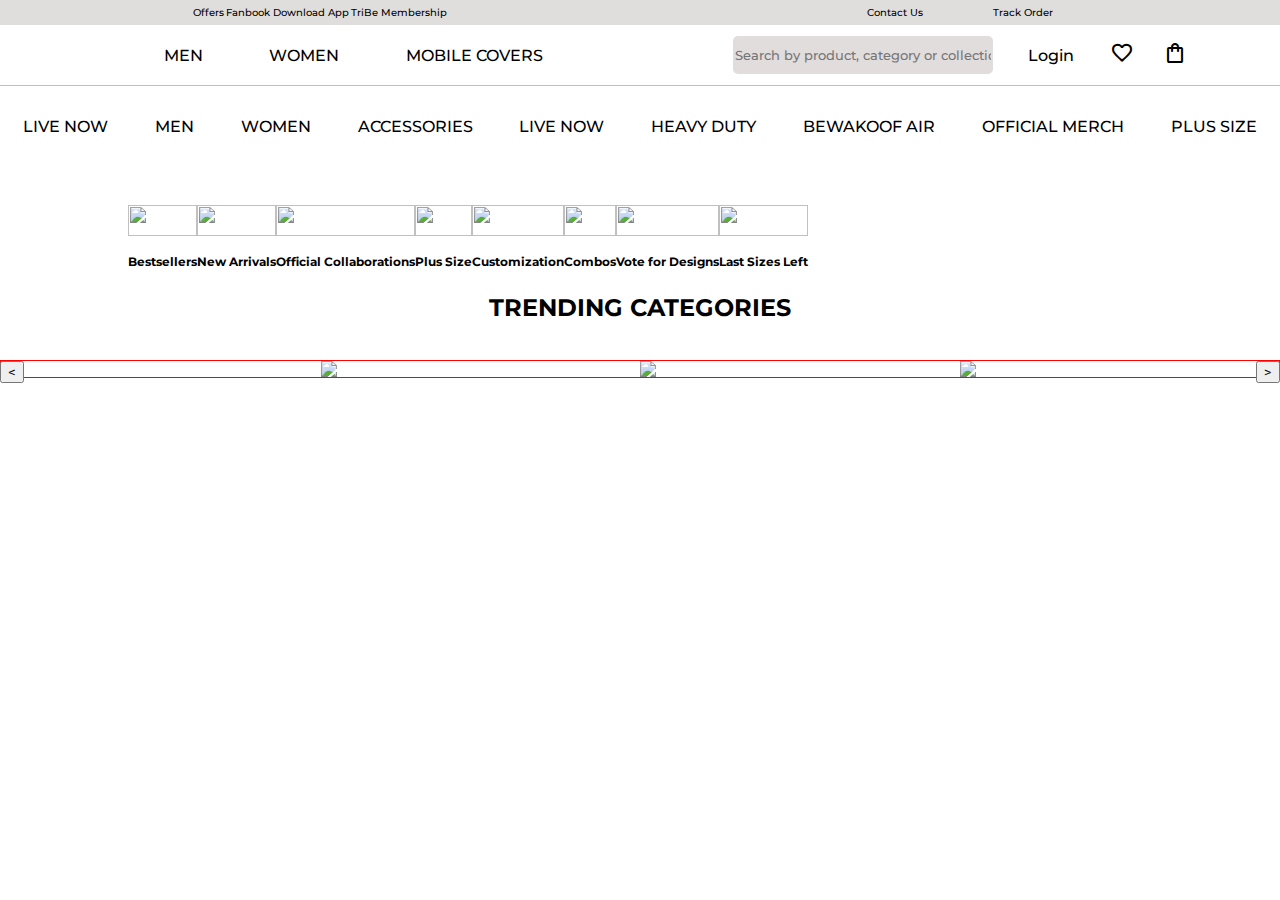
==== Pages/index.html @ 7d1e3004 "half home page done" ====
<!DOCTYPE html>
<html lang="en">
<head>
    <meta charset="UTF-8">
    <meta name="viewport" content="width=device-width, initial-scale=1.0">
    <title>Bewakoof Page</title>
    <link rel="shortcut icon" type="image/x-icon" href="https://images.bewakoof.com/web/favicon-1635856217.png">
    <link rel="stylesheet" href="../StyleSheet/home.css">
    <link href="https://fonts.googleapis.com/css2?family=Montserrat:wght@100..900&display=swap" rel="stylesheet">
    <link rel="stylesheet" href="https://fonts.googleapis.com/css2?family=Material+Symbols+Outlined:opsz,wght,FILL,GRAD@24,400,0,0" />
</head>
<body>
    <div id="navbar">
    <div id="banner">
        <div>
            <a href="">Offers</a>
            <a href="">Fanbook</a>
            <a href="">Download App</a>
            <a href="">TriBe Membership</a>
        </div>
        <div>
            <a href="">Contact Us</a>
            <a href="">Track Order</a>
        </div>
    </div>
  <nav>
    <div>
        <a href="index.html"><img class="logo" src="https://images.bewakoof.com/web/ic-desktop-bwkf-trademark-logo.svg" alt=""></a>
        <a href="">MEN</a>
        <a href="">WOMEN</a>
        <a href="">MOBILE COVERS</a>
    </div>
    <div>
        <input type="text" placeholder="Search by product, category or collection">
        <button>Login</button>
        <a href=""><span class="material-symbols-outlined">
            favorite
            </span></a>
        <a href=""><span class="material-symbols-outlined">
            shopping_bag
            </span></a>
    </div>
  </nav>
  <div id="menu">
    <a href="">LIVE NOW</a>
    <a href="">MEN</a>
    <a href="">WOMEN</a>
    <a href="">ACCESSORIES</a>
    <a href="">LIVE NOW</a>
    <a href="">HEAVY DUTY</a>
    <a href="">BEWAKOOF AIR</a>
    <a href="">OFFICIAL MERCH</a>
    <a href="">PLUS SIZE</a>
  </div>
</div>
  <div  id="poster1">
    <div>
        <img src="https://images.bewakoof.com/uploads/grid/app/HC--1x1-Trendy-Jeans--1--1711457861.gif" alt="">
    </div>
    <div>
        <img src="https://images.bewakoof.com/uploads/grid/app/Peanuts-YFED-1x1-Graphic-final-1711690450.jpg" alt="">
    </div>
    <div>
        <img src="https://images.bewakoof.com/uploads/grid/app/1x1-MARCH-GPOT-Common-ezgif-com-optimize--2--1711457859.gif" alt="">
    </div>
  </div>
  <div id="items">
    <div>
        <img src="https://images.bewakoof.com/uploads/grid/app/category-icon-Desktop-common--1--1706616684.gif" alt="">
        <p>Bestsellers</p>
    </div>
    <div>
        <img src="https://images.bewakoof.com/uploads/grid/app/category-icon-Desktop-New-Arrivals-1706616683.jpg" alt="">
        <p>New Arrivals</p>
    </div>
    <div>
        <img src="https://images.bewakoof.com/uploads/grid/app/category-icon-for-Desktop---1--1697613231.jpg" alt="">
        <p>Official Collaborations</p>
    </div>
    <div>
        <img src="https://images.bewakoof.com/uploads/grid/app/category-icon-Desktop--1706616685.jpg" alt="">
        <p>Plus Size</p>
    </div>
    <div>
        <img src="https://images.bewakoof.com/uploads/grid/app/thumbnails-Revamp-Customization--1--1693212866.jpg" alt="">
        <p>Customization</p>
    </div>
    <div>
        <img src="https://images.bewakoof.com/uploads/grid/app/thumbnails-Revamp-Combos-1693212865.gif" alt="">
        <p>Combos</p>
    </div>
    <div>
        <img src="https://images.bewakoof.com/uploads/grid/app/thumbnails-Revamp-Vote-1693212866.jpg" alt="">
        <p>Vote for Designs</p>
    </div>
    <div>
        <img src="https://images.bewakoof.com/uploads/grid/app/last-size-new-thumbnaik-1668508337.jpg" alt="">
        <p>Last Sizes Left</p>
    </div>
  </div>
  <div id="poster2">
    <img src="https://images.bewakoof.com/uploads/grid/app/Bwkf-x-IK-RM-Thin-Desktop-banner-strip--1--1707395643.gif" alt="">
  </div>
  <div id="trending">
      <h2>TRENDING CATEGORIES</h2>
  </div>
  <div id="trending-list">
    <div>
        <img src="https://images.bewakoof.com/uploads/grid/app/trending-category-icons-OS-T-Shirts-1706511994.jpg" alt="">
    </div>
    <div>
        <img src="https://images.bewakoof.com/uploads/grid/app/trending-category-icons-240x350-Classic-Fit-T-Shirts-1707280970.jpg" alt="">
    </div>
    <div>
        <img src="https://images.bewakoof.com/uploads/grid/app/unnamed--5--1706513552.jpg" alt="">
    </div>
    <div>
        <img src="https://images.bewakoof.com/uploads/grid/app/trending-category-icons-Joggers-men-1706512292.jpg" alt="">
    </div>
    <div>
        <img src="https://images.bewakoof.com/uploads/grid/app/trending-category-icons-Jeans-1704181405.jpg" alt="">
    </div>
    <div>
        <img src="https://images.bewakoof.com/uploads/grid/app/trending-category-icons-240x350-Co-ords-Men-1707280970.jpg" alt="">
    </div>
    <div>
        <img src="https://images.bewakoof.com/uploads/grid/app/3rd-Jan-2024-Oversized-T--shirts-1704270296-1706511259.webp" alt="">
    </div>
    <div>
        <img src="https://images.bewakoof.com/uploads/grid/app/trending-category-icons-240x350--2--1706509179.jpg" alt="">
    </div>
    <div>
        <img src="https://images.bewakoof.com/uploads/grid/app/trending-category-icons-Casual-Pants-1706509180.jpg" alt="">
    </div>
    <div>
        <img src="https://images.bewakoof.com/uploads/grid/app/trending-category-icons-Joggers-1706509180.jpg" alt="">
    </div>
    <div>
        <img src="https://images.bewakoof.com/uploads/grid/app/3rd-Jan-2024-Cargos-1704270812-1706511406.webp" alt="">
    </div>
    <div>
        <img src="https://images.bewakoof.com/uploads/grid/app/3rd-Jan-2024-Dresses-1704270296-1706511533.webp" alt="">
    </div>
  </div>
  <div id="crousel">

  </div>
</body>
</html>
<script>
    let crouselArr = [
    "https://images.bewakoof.com/uploads/grid/app/HD-PC-Size-Banner-480x457-1707137667.jpg",
    "https://images.bewakoof.com/uploads/grid/app/American-PIMA-PC-Size-Banner-480x457-1707137667.jpg",
    "https://images.bewakoof.com/uploads/grid/app/1000070037-1707137668.jpg",
    "https://images.bewakoof.com/uploads/grid/app/HD-PC-Size-Banner-480x457-1707137667.jpg",
    // "https://images.bewakoof.com/uploads/grid/app/American-PIMA-PC-Size-Banner-480x457-1707137667.jpg",
    // "https://images.bewakoof.com/uploads/grid/app/1000070037-1707137668.jpg",
    ];

    let container = document.querySelector("#crousel");
    let btn1 = document.createElement("button");
    btn1.setAttribute("id","btn1")
    btn1.textContent="<";

    let btn2 = document.createElement("button");
    btn2.setAttribute("id","btn2")
    btn2.textContent=">"

    crouselArr.forEach((el,i)=>{
        let img = document.createElement("img");
        img.src = el;
        container.append(img,btn1,btn2)
    })

</script>
---- StyleSheet/home.css ----
*{
    margin: 0;
    /* font-family: sans-serif; */
    font-family: "Montserrat", sans-serif;
    /* font-style: normal; */
    font-weight: 500;
}
#navbar{
    position: sticky;
    top: 0;

}
#banner{
    /* border: 1px solid green; */
    display: flex;
    justify-content: space-around;
    align-items: center;
    height: 25px;
    background-color: #e0dddd;
}
#banner>div{
    /* border: 1px solid red; */
    width: 20%;
    display: flex;
    justify-content: space-around;
}
#banner>div>a{
    text-decoration: none;
    color: black;
    font-size: 10px;
}
nav{
    border-bottom: 1px solid rgb(192, 191, 191);
    height: 60px;
    display: flex;
    justify-content: space-around;
    background-color: white;
}

nav>div:first-child{
    /* border: 1px solid red; */
    width: 40%;
    display: flex;
    justify-content: space-around;
    align-items: center;
}
nav>div:last-child{
    /* border: 1px solid red; */
    width: 40%;
    display: flex;
    justify-content: space-evenly;
    align-items: center;
}
nav>div:last-child>input{
    height: 60%;
    width: 50%;
    border-radius: 5px;
    border: none;
    background-color: rgb(225, 221, 221);
}
nav>div:last-child>button{
    border: none;
    background-color: transparent;
    font-size: 16px;
    
}
.logo{
    /* border: 1px solid blue; */
    width: 60%;
}
nav>div>a{
    text-decoration: none;
    color: black;
}
#menu{
    /* border: 1px solid green; */
    display: flex;
    justify-content: space-around;
    align-items: center;
    height: 80px;
    background-color: white;
}
#menu>a{
    text-decoration: none;
    color: black;
}
#poster1{
    display: flex;
    gap: 10px;
}
#poster1>div>img{
    width: 100%;
}
#items{
    display: flex;
    width: 80%;
    margin: 20px auto;
    text-align: center;
}
#items>div>p{
  font-weight: bold;
    font-size: 12px;
}
#items>div>img{
    width: 100%;
    height: 80%;
    margin-bottom: 10px;
}
#poster2>img{
    width: 100%;
}
#trending>h2{
    text-align: center;
    font-weight: bold;
}
#trending-list{
    display: grid;
    grid-template-columns: repeat(6,1fr);
}
#crousel{
    border: 1px solid red;
    display: flex;
    /* width: 20%; */
}
#crousel>img{
    width: 25%;
}
#btn1{
    position: absolute;
    left: 0;
    /* bottom: 100px; */
}
#btn2{
    position: absolute;
    right: 0;
}
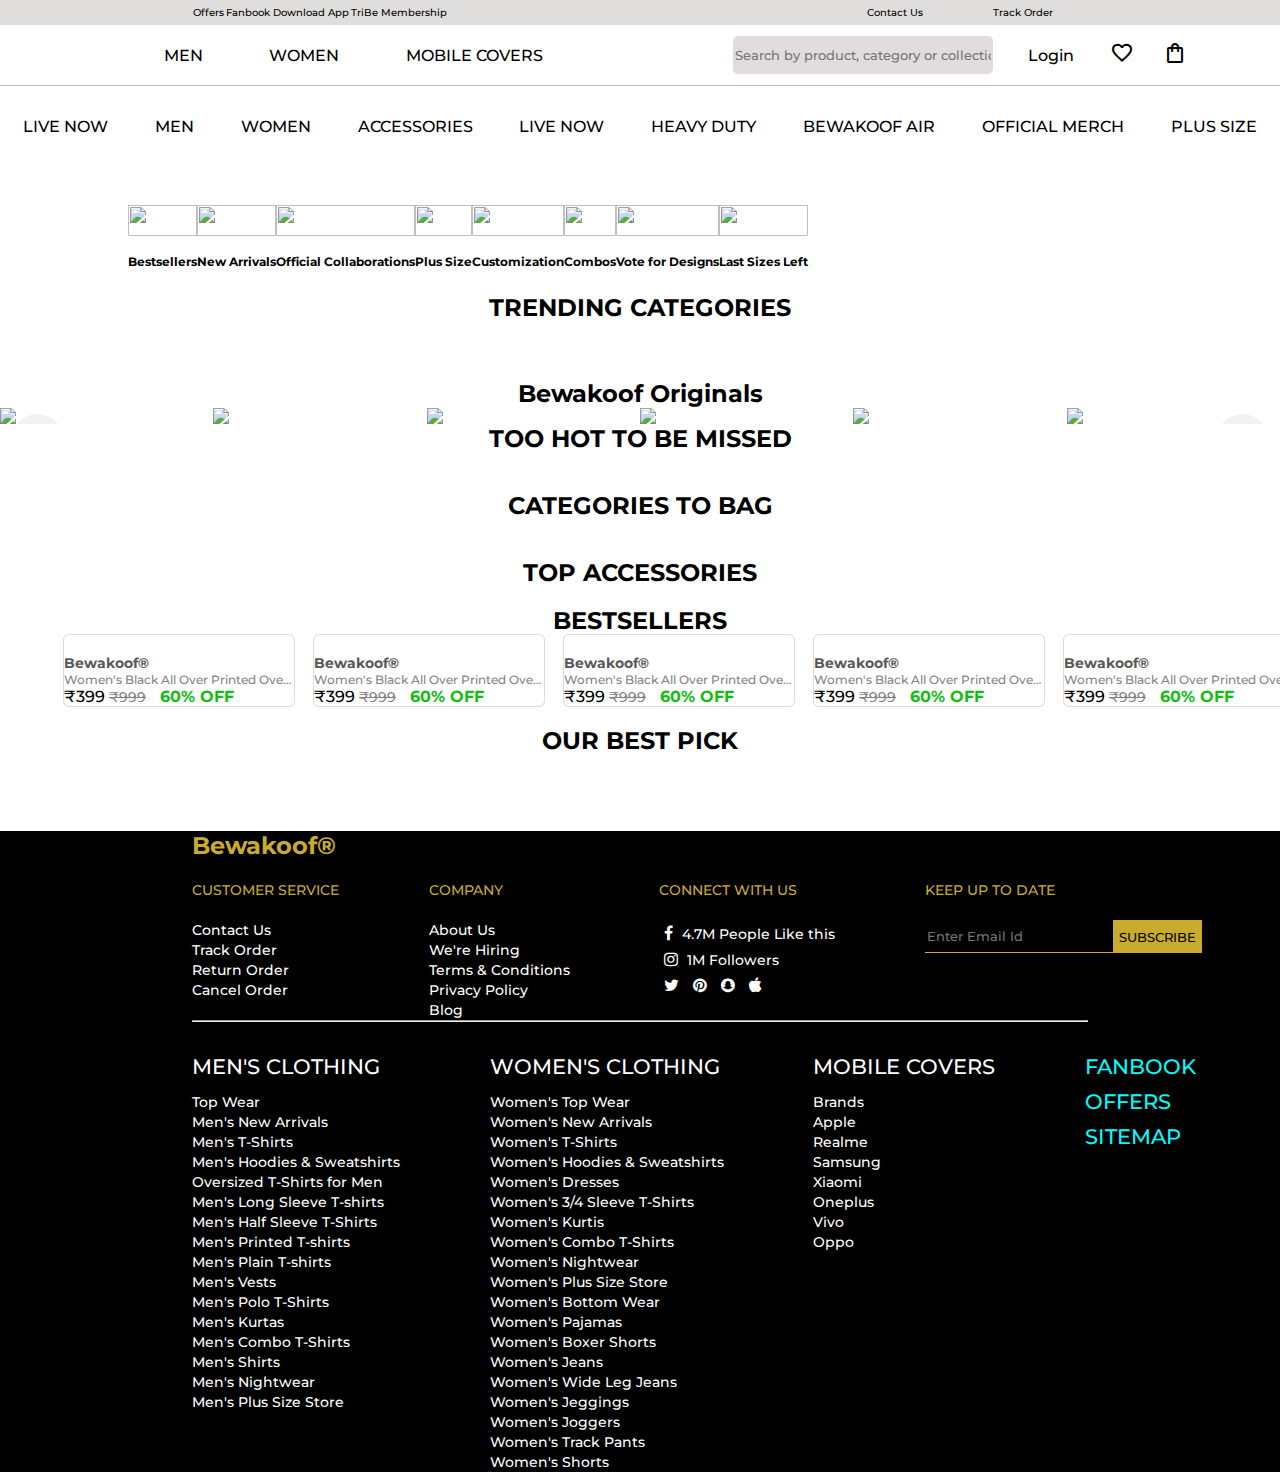
==== commit 13e3a242: "Working on project" ====
--- a/Pages/index.html
+++ b/Pages/index.html
@@ -1,5 +1,6 @@
 <!DOCTYPE html>
 <html lang="en">
+
 <head>
     <meta charset="UTF-8">
     <meta name="viewport" content="width=device-width, initial-scale=1.0">
@@ -7,169 +8,443 @@
     <link rel="shortcut icon" type="image/x-icon" href="https://images.bewakoof.com/web/favicon-1635856217.png">
     <link rel="stylesheet" href="../StyleSheet/home.css">
     <link href="https://fonts.googleapis.com/css2?family=Montserrat:wght@100..900&display=swap" rel="stylesheet">
-    <link rel="stylesheet" href="https://fonts.googleapis.com/css2?family=Material+Symbols+Outlined:opsz,wght,FILL,GRAD@24,400,0,0" />
+    <link rel="stylesheet"
+        href="https://fonts.googleapis.com/css2?family=Material+Symbols+Outlined:opsz,wght,FILL,GRAD@24,400,0,0" />
+    <link rel="stylesheet" href="https://cdnjs.cloudflare.com/ajax/libs/font-awesome/4.7.0/css/font-awesome.min.css">
 </head>
+
 <body>
     <div id="navbar">
-    <div id="banner">
-        <div>
-            <a href="">Offers</a>
-            <a href="">Fanbook</a>
-            <a href="">Download App</a>
-            <a href="">TriBe Membership</a>
-        </div>
-        <div>
-            <a href="">Contact Us</a>
-            <a href="">Track Order</a>
-        </div>
-    </div>
-  <nav>
-    <div>
-        <a href="index.html"><img class="logo" src="https://images.bewakoof.com/web/ic-desktop-bwkf-trademark-logo.svg" alt=""></a>
-        <a href="">MEN</a>
-        <a href="">WOMEN</a>
-        <a href="">MOBILE COVERS</a>
-    </div>
-    <div>
-        <input type="text" placeholder="Search by product, category or collection">
-        <button>Login</button>
-        <a href=""><span class="material-symbols-outlined">
-            favorite
-            </span></a>
-        <a href=""><span class="material-symbols-outlined">
-            shopping_bag
-            </span></a>
-    </div>
-  </nav>
-  <div id="menu">
-    <a href="">LIVE NOW</a>
-    <a href="">MEN</a>
-    <a href="">WOMEN</a>
-    <a href="">ACCESSORIES</a>
-    <a href="">LIVE NOW</a>
-    <a href="">HEAVY DUTY</a>
-    <a href="">BEWAKOOF AIR</a>
-    <a href="">OFFICIAL MERCH</a>
-    <a href="">PLUS SIZE</a>
-  </div>
-</div>
-  <div  id="poster1">
-    <div>
-        <img src="https://images.bewakoof.com/uploads/grid/app/HC--1x1-Trendy-Jeans--1--1711457861.gif" alt="">
-    </div>
-    <div>
-        <img src="https://images.bewakoof.com/uploads/grid/app/Peanuts-YFED-1x1-Graphic-final-1711690450.jpg" alt="">
-    </div>
-    <div>
-        <img src="https://images.bewakoof.com/uploads/grid/app/1x1-MARCH-GPOT-Common-ezgif-com-optimize--2--1711457859.gif" alt="">
-    </div>
-  </div>
-  <div id="items">
-    <div>
-        <img src="https://images.bewakoof.com/uploads/grid/app/category-icon-Desktop-common--1--1706616684.gif" alt="">
-        <p>Bestsellers</p>
-    </div>
-    <div>
-        <img src="https://images.bewakoof.com/uploads/grid/app/category-icon-Desktop-New-Arrivals-1706616683.jpg" alt="">
-        <p>New Arrivals</p>
-    </div>
-    <div>
-        <img src="https://images.bewakoof.com/uploads/grid/app/category-icon-for-Desktop---1--1697613231.jpg" alt="">
-        <p>Official Collaborations</p>
-    </div>
-    <div>
-        <img src="https://images.bewakoof.com/uploads/grid/app/category-icon-Desktop--1706616685.jpg" alt="">
-        <p>Plus Size</p>
-    </div>
-    <div>
-        <img src="https://images.bewakoof.com/uploads/grid/app/thumbnails-Revamp-Customization--1--1693212866.jpg" alt="">
-        <p>Customization</p>
-    </div>
-    <div>
-        <img src="https://images.bewakoof.com/uploads/grid/app/thumbnails-Revamp-Combos-1693212865.gif" alt="">
-        <p>Combos</p>
-    </div>
-    <div>
-        <img src="https://images.bewakoof.com/uploads/grid/app/thumbnails-Revamp-Vote-1693212866.jpg" alt="">
-        <p>Vote for Designs</p>
-    </div>
-    <div>
-        <img src="https://images.bewakoof.com/uploads/grid/app/last-size-new-thumbnaik-1668508337.jpg" alt="">
-        <p>Last Sizes Left</p>
-    </div>
-  </div>
-  <div id="poster2">
-    <img src="https://images.bewakoof.com/uploads/grid/app/Bwkf-x-IK-RM-Thin-Desktop-banner-strip--1--1707395643.gif" alt="">
-  </div>
-  <div id="trending">
-      <h2>TRENDING CATEGORIES</h2>
-  </div>
-  <div id="trending-list">
-    <div>
-        <img src="https://images.bewakoof.com/uploads/grid/app/trending-category-icons-OS-T-Shirts-1706511994.jpg" alt="">
-    </div>
-    <div>
-        <img src="https://images.bewakoof.com/uploads/grid/app/trending-category-icons-240x350-Classic-Fit-T-Shirts-1707280970.jpg" alt="">
-    </div>
-    <div>
-        <img src="https://images.bewakoof.com/uploads/grid/app/unnamed--5--1706513552.jpg" alt="">
-    </div>
-    <div>
-        <img src="https://images.bewakoof.com/uploads/grid/app/trending-category-icons-Joggers-men-1706512292.jpg" alt="">
-    </div>
-    <div>
-        <img src="https://images.bewakoof.com/uploads/grid/app/trending-category-icons-Jeans-1704181405.jpg" alt="">
-    </div>
-    <div>
-        <img src="https://images.bewakoof.com/uploads/grid/app/trending-category-icons-240x350-Co-ords-Men-1707280970.jpg" alt="">
-    </div>
-    <div>
-        <img src="https://images.bewakoof.com/uploads/grid/app/3rd-Jan-2024-Oversized-T--shirts-1704270296-1706511259.webp" alt="">
-    </div>
-    <div>
-        <img src="https://images.bewakoof.com/uploads/grid/app/trending-category-icons-240x350--2--1706509179.jpg" alt="">
-    </div>
-    <div>
-        <img src="https://images.bewakoof.com/uploads/grid/app/trending-category-icons-Casual-Pants-1706509180.jpg" alt="">
-    </div>
-    <div>
-        <img src="https://images.bewakoof.com/uploads/grid/app/trending-category-icons-Joggers-1706509180.jpg" alt="">
-    </div>
-    <div>
-        <img src="https://images.bewakoof.com/uploads/grid/app/3rd-Jan-2024-Cargos-1704270812-1706511406.webp" alt="">
-    </div>
-    <div>
-        <img src="https://images.bewakoof.com/uploads/grid/app/3rd-Jan-2024-Dresses-1704270296-1706511533.webp" alt="">
-    </div>
-  </div>
-  <div id="crousel">
-
-  </div>
+        <div id="banner">
+            <div>
+                <a href="">Offers</a>
+                <a href="">Fanbook</a>
+                <a href="">Download App</a>
+                <a href="">TriBe Membership</a>
+            </div>
+            <div>
+                <a href="">Contact Us</a>
+                <a href="">Track Order</a>
+            </div>
+        </div>
+        <nav>
+            <div>
+                <a href="index.html"><img class="logo"
+                        src="https://images.bewakoof.com/web/ic-desktop-bwkf-trademark-logo.svg" alt=""></a>
+                <a href="">MEN</a>
+                <a href="">WOMEN</a>
+                <a href="">MOBILE COVERS</a>
+            </div>
+            <div>
+                <input type="text" placeholder="Search by product, category or collection">
+                <button>Login</button>
+                <a href=""><span class="material-symbols-outlined">
+                        favorite
+                    </span></a>
+                <a href=""><span class="material-symbols-outlined">
+                        shopping_bag
+                    </span></a>
+            </div>
+        </nav>
+        <div id="menu">
+            <a href="">LIVE NOW</a>
+            <a href="">MEN</a>
+            <a href="">WOMEN</a>
+            <a href="">ACCESSORIES</a>
+            <a href="">LIVE NOW</a>
+            <a href="">HEAVY DUTY</a>
+            <a href="">BEWAKOOF AIR</a>
+            <a href="">OFFICIAL MERCH</a>
+            <a href="">PLUS SIZE</a>
+        </div>
+    </div>
+    <div id="poster1">
+        <div>
+            <img src="https://images.bewakoof.com/uploads/grid/app/HC--1x1-Trendy-Jeans--1--1711457861.gif" alt="">
+        </div>
+        <div>
+            <img src="https://images.bewakoof.com/uploads/grid/app/Peanuts-YFED-1x1-Graphic-final-1711690450.jpg"
+                alt="">
+        </div>
+        <div>
+            <img src="https://images.bewakoof.com/uploads/grid/app/1x1-MARCH-GPOT-Common-ezgif-com-optimize--2--1711457859.gif"
+                alt="">
+        </div>
+    </div>
+    <div id="items">
+        <div>
+            <img src="https://images.bewakoof.com/uploads/grid/app/category-icon-Desktop-common--1--1706616684.gif"
+                alt="">
+            <p>Bestsellers</p>
+        </div>
+        <div>
+            <img src="https://images.bewakoof.com/uploads/grid/app/category-icon-Desktop-New-Arrivals-1706616683.jpg"
+                alt="">
+            <p>New Arrivals</p>
+        </div>
+        <div>
+            <img src="https://images.bewakoof.com/uploads/grid/app/category-icon-for-Desktop---1--1697613231.jpg"
+                alt="">
+            <p>Official Collaborations</p>
+        </div>
+        <div>
+            <img src="https://images.bewakoof.com/uploads/grid/app/category-icon-Desktop--1706616685.jpg" alt="">
+            <p>Plus Size</p>
+        </div>
+        <div>
+            <img src="https://images.bewakoof.com/uploads/grid/app/thumbnails-Revamp-Customization--1--1693212866.jpg"
+                alt="">
+            <p>Customization</p>
+        </div>
+        <div>
+            <img src="https://images.bewakoof.com/uploads/grid/app/thumbnails-Revamp-Combos-1693212865.gif" alt="">
+            <p>Combos</p>
+        </div>
+        <div>
+            <img src="https://images.bewakoof.com/uploads/grid/app/thumbnails-Revamp-Vote-1693212866.jpg" alt="">
+            <p>Vote for Designs</p>
+        </div>
+        <div>
+            <img src="https://images.bewakoof.com/uploads/grid/app/last-size-new-thumbnaik-1668508337.jpg" alt="">
+            <p>Last Sizes Left</p>
+        </div>
+    </div>
+    <div id="poster2">
+        <img src="https://images.bewakoof.com/uploads/grid/app/Bwkf-x-IK-RM-Thin-Desktop-banner-strip--1--1707395643.gif"
+            alt="">
+    </div>
+    <div class="heading">
+        <h2>TRENDING CATEGORIES</h2>
+    </div>
+    <div id="trending-list">
+        <div>
+            <img src="https://images.bewakoof.com/uploads/grid/app/trending-category-icons-OS-T-Shirts-1706511994.jpg"
+                alt="">
+        </div>
+        <div>
+            <img src="https://images.bewakoof.com/uploads/grid/app/trending-category-icons-240x350-Classic-Fit-T-Shirts-1707280970.jpg"
+                alt="">
+        </div>
+        <div>
+            <img src="https://images.bewakoof.com/uploads/grid/app/unnamed--5--1706513552.jpg" alt="">
+        </div>
+        <div>
+            <img src="https://images.bewakoof.com/uploads/grid/app/trending-category-icons-Joggers-men-1706512292.jpg"
+                alt="">
+        </div>
+        <div>
+            <img src="https://images.bewakoof.com/uploads/grid/app/trending-category-icons-Jeans-1704181405.jpg" alt="">
+        </div>
+        <div>
+            <img src="https://images.bewakoof.com/uploads/grid/app/trending-category-icons-240x350-Co-ords-Men-1707280970.jpg"
+                alt="">
+        </div>
+        <div>
+            <img src="https://images.bewakoof.com/uploads/grid/app/3rd-Jan-2024-Oversized-T--shirts-1704270296-1706511259.webp"
+                alt="">
+        </div>
+        <div>
+            <img src="https://images.bewakoof.com/uploads/grid/app/trending-category-icons-240x350--2--1706509179.jpg"
+                alt="">
+        </div>
+        <div>
+            <img src="https://images.bewakoof.com/uploads/grid/app/trending-category-icons-Casual-Pants-1706509180.jpg"
+                alt="">
+        </div>
+        <div>
+            <img src="https://images.bewakoof.com/uploads/grid/app/trending-category-icons-Joggers-1706509180.jpg"
+                alt="">
+        </div>
+        <div>
+            <img src="https://images.bewakoof.com/uploads/grid/app/3rd-Jan-2024-Cargos-1704270812-1706511406.webp"
+                alt="">
+        </div>
+        <div>
+            <img src="https://images.bewakoof.com/uploads/grid/app/3rd-Jan-2024-Dresses-1704270296-1706511533.webp"
+                alt="">
+        </div>
+    </div>
+    <div id="poster3">
+        <img src="https://images.bewakoof.com/uploads/grid/app/Birthday-PREBUZZ-ThinStrip-desktop--1--1711721721.jpg"
+            alt="">
+    </div>
+    <div class="heading">
+        <h2>Bewakoof Originals</h2>
+    </div>
+    <div id="crousel">
+
+    </div>
+    <div class="heading">
+        <h2>TOO HOT TO BE MISSED</h2>
+    </div>
+    <div id="hot-section">
+        <div><img src="https://images.bewakoof.com/uploads/grid/app/DESKTOP-mid-size-breezyvests--4--1711458948.jpg"
+                alt=""></div>
+        <div><img src="https://images.bewakoof.com/uploads/grid/app/MidSize-DESKTOP-BF-women--3--1711458947.jpg" alt="">
+        </div>
+        <div><img src="https://images.bewakoof.com/uploads/grid/app/DESKTOP-mid-size-SuperLooseTees-1711458348.jpg"
+                alt=""></div>
+        <div><img src="https://images.bewakoof.com/uploads/grid/app/ezgif-1-560088d03f--1--1711525003.gif" alt=""></div>
+    </div>
+    <div class="heading">
+        <h2>CATEGORIES TO BAG</h2>
+    </div>
+    <div id="trending-list">
+        <div>
+            <img src="https://images.bewakoof.com/uploads/grid/app/trending-category-icons-Shirts-men--1706511997.jpg"
+                alt="">
+        </div>
+        <div>
+            <img src="https://images.bewakoof.com/uploads/grid/app/trending-category-icons-Cargos-men-1706511996.jpg"
+                alt="">
+        </div>
+        <div>
+            <img src="https://images.bewakoof.com/uploads/grid/app/unnamed--5--1706513552.jpg" alt="">
+        </div>
+        <div>
+            <img src="https://images.bewakoof.com/uploads/grid/app/trending-category-icons-240x350-Co-ords-1707280972.jpg"
+                alt="">
+        </div>
+        <div>
+            <img src="https://images.bewakoof.com/uploads/grid/app/Pajamas-trending-category-icons-240x350-women-1706514429.jpg"
+                alt="">
+        </div>
+        <div>
+            <img src="https://images.bewakoof.com/uploads/grid/app/trending-category-icons-Jeans-1706509182.jpg" alt="">
+        </div>
+    </div>
+    <div id="poster1">
+        <div>
+            <img src="https://images.bewakoof.com/uploads/grid/app/NEW-1x1-casualpants-common--1--1711525005.jpg"
+                alt="">
+        </div>
+        <div>
+            <img src="https://images.bewakoof.com/uploads/grid/app/Dresses-RM-1X1-Banner--4--1711459804.jpg" alt="">
+        </div>
+        <div>
+            <img src="https://images.bewakoof.com/uploads/grid/app/1x1-hc-pajama--2--1711459802.jpg" alt="">
+        </div>
+    </div>
+    <div class="heading">
+        <h2>TOP ACCESSORIES</h2>
+    </div>
+    <div id="top-accessories">
+        <div><img
+                src="https://images.bewakoof.com/uploads/grid/app/trending-category-icons-240x350-Mobile-covers-1705054649.jpg"
+                alt=""></div>
+        <div><img
+                src="https://images.bewakoof.com/uploads/grid/app/trending-category-icons-240x350-Sliders-1705043484.jpg"
+                alt=""></div>
+        <div><img
+                src="https://images.bewakoof.com/uploads/grid/app/trending-category-icons-240x350-Backpacks-1705043482.jpg"
+                alt=""></div>
+        <div><img src="https://images.bewakoof.com/uploads/grid/app/trending-category-icons-240x350-Caps-1705043483.jpg"
+                alt=""></div>
+    </div>
+    <div class="heading">
+        <h2>BESTSELLERS</h2>
+    </div>
+    <div id="products">
+        <div>
+            <img src="https://images.bewakoof.com/t320/women-aop-oversize-t-shirt-3-580366-1682421809-1.JPG" alt="">
+            <h4>Bewakoof®</h6>
+                <p>Women's Black All Over Printed Oversized Short Top</p>
+                <span>₹399</span>
+                <span class="striked-price">₹999</span>
+                <span class="discount">60% OFF</span>
+        </div>
+        <div>
+            <img src="https://images.bewakoof.com/t320/men-s-black-batman-outline-logo-graphic-printed-oversized-t-shirt-519159-1708612775-1.jpg"
+                alt="">
+            <h4>Bewakoof®</h6>
+                <p>Women's Black All Over Printed Oversized Short Top</p>
+                <span>₹399</span>
+                <span class="striked-price">₹999</span>
+                <span class="discount">60% OFF</span>
+        </div>
+        <div>
+            <img src="https://images.bewakoof.com/t320/men-s-black-warriors-graphic-printed-oversized-t-shirt-519149-1708612781-1.jpg"
+                alt="">
+            <h4>Bewakoof®</h6>
+                <p>Women's Black All Over Printed Oversized Short Top</p>
+                <span>₹399</span>
+                <span class="striked-price">₹999</span>
+                <span class="discount">60% OFF</span>
+        </div>
+        <div>
+            <img src="https://images.bewakoof.com/t320/women-s-white-oversized-t-shirt-584434-1684230405-1.jpg" alt="">
+            <h4>Bewakoof®</h6>
+                <p>Women's Black All Over Printed Oversized Short Top</p>
+                <span>₹399</span>
+                <span class="striked-price">₹999</span>
+                <span class="discount">60% OFF</span>
+        </div>
+        <div>
+            <img src="https://images.bewakoof.com/t320/men-s-black-killmonger-graphic-printed-t-shirt-509349-1709216985-1.jpg"
+                alt="">
+            <h4>Bewakoof®</h6>
+                <p>Women's Black All Over Printed Oversized Short Top</p>
+                <span>₹399</span>
+                <span class="striked-price">₹999</span>
+                <span class="discount">60% OFF</span>
+        </div>
+    </div>
+
+    <div class="heading">
+        <h2>OUR BEST PICK</h2>
+    </div>
+    <div id="hot-section">
+        <div><img src="https://images.bewakoof.com/uploads/grid/app/720x420-Midsize-bannner-Combos--1--1704012294.jpg"
+                alt=""></div>
+        <div><img
+                src="https://images.bewakoof.com/uploads/grid/app/Official-Merch-store-Desktop-banner-1700470826-1701771559.webp"
+                alt=""></div>
+        <div><img src="https://images.bewakoof.com/uploads/grid/app/Customise-Desktop-midsize-banner-1704439012.jpg"
+                alt=""></div>
+        <div><img
+                src="https://images.bewakoof.com/uploads/grid/app/Sizes-6xl-Plus-Size-Desktop-midsize-Banner-1706690349.jpg"
+                alt=""></div>
+    </div>
+
+    <div id="poster3">
+        <img src="https://images.bewakoof.com/uploads/grid/app/Desktop-Strip-3-1672040129.jpg" alt="">
+    </div>
+    <div id="poster3">
+        <img src="https://images.bewakoof.com/uploads/grid/app/Desktop-Strip-3-1669022420.jpg" alt="">
+    </div>
+
+    <footer>
+        <div id="footer-main">
+            <h2>Bewakoof®</h2>
+            <div id="footer-contact">
+                <div>
+                    <p class="footer-heading">CUSTOMER SERVICE</p>
+                    <p>Contact Us</p>
+                    <p>Track Order</p>
+                    <p>Return Order</p>
+                    <p>Cancel Order</p>
+                </div>
+                <div>
+                    <p class="footer-heading">COMPANY</p>
+                    <p>About Us</p>
+                    <p>We're Hiring</p>
+                    <p>Terms & Conditions</p>
+                    <p>Privacy Policy</p>
+                    <p>Blog</p>
+                </div>
+                <div>
+                    <p class="footer-heading">CONNECT WITH US</p>
+                    <p><a href="#" class="fa fa-facebook"></a> 4.7M People Like this</p>
+                    <p><a href="#" class="fa fa-instagram"></a> 1M Followers</p>
+                    <p><a href="#" class="fa fa-twitter"></a>
+                        <a href="#" class="fa fa-pinterest"></a>
+                        <a href="#" class="fa fa-snapchat"></a>
+                        <a href="#" class="fa fa-apple"></a>
+                    </p>
+                </div>
+                <div>
+                    <p class="footer-heading">KEEP UP TO DATE</p>
+                    <div id="email">
+                        <input type="text" placeholder="Enter Email Id">
+                        <button>SUBSCRIBE</button>
+                    </div>
+                </div>
+            </div>
+            <hr>
+            <div id=footer-categories>
+                <div>
+                    <h2>MEN'S CLOTHING</h2>
+                    <p>Top Wear</p>
+                    <p>Men's New Arrivals</p>
+                    <p>Men's T-Shirts</p>
+                    <p>Men's Hoodies & Sweatshirts</p>
+                    <p>Oversized T-Shirts for Men</p>
+                    <p>Men's Long Sleeve T-shirts</p>
+                    <p>Men's Half Sleeve T-Shirts</p>
+                    <p>Men's Printed T-shirts</p>
+                    <p>Men's Plain T-shirts</p>
+                    <p>Men's Vests</p>
+                    <p>Men's Polo T-Shirts</p>
+                    <p>Men's Kurtas</p>
+                    <p>Men's Combo T-Shirts</p>
+                    <p>Men's Shirts</p>
+                    <p>Men's Nightwear</p>
+                    <p>Men's Plus Size Store</p>
+                </div>
+                <div>
+                    <h2>WOMEN'S CLOTHING</h2>
+                    <p>Women's Top Wear</p>
+                    <p>Women's New Arrivals</p>
+                    <p>Women's T-Shirts</p>
+                    <p>Women's Hoodies & Sweatshirts</p>
+                    <p>Women's Dresses</p>
+                    <p>Women's 3/4 Sleeve T-Shirts</p>
+                    <p>Women's Kurtis</p>
+                    <p>Women's Combo T-Shirts</p>
+                    <p>Women's Nightwear</p>
+                    <p>Women's Plus Size Store</p>
+                    <p>Women's Bottom Wear</p>
+                    <p>Women's Pajamas</p>
+                    <p>Women's Boxer Shorts</p>
+                    <p>Women's Jeans</p>
+                    <p>Women's Wide Leg Jeans</p>
+                    <p>Women's Jeggings</p>
+                    <p>Women's Joggers</p>
+                    <p>Women's Track Pants</p>
+                    <p>Women's Shorts</p>
+                </div>
+                <div>
+                    <h2>MOBILE COVERS</h2>
+                    <p>Brands</p>
+                    <p>Apple</p>
+                    <p>Realme</p>
+                    <p>Samsung</p>
+                    <p>Xiaomi</p>
+                    <p>Oneplus</p>
+                    <p>Vivo</p>
+                    <p>Oppo</p>
+                </div>
+                <div class="blue">
+                    <h2>FANBOOK</h2>
+                    <h2>OFFERS</h2>
+                    <h2>SITEMAP</h2>
+                </div>
+            </div>
+
+        </div>
+    </footer>
 </body>
+
 </html>
+
+
+
 <script>
     let crouselArr = [
-    "https://images.bewakoof.com/uploads/grid/app/HD-PC-Size-Banner-480x457-1707137667.jpg",
-    "https://images.bewakoof.com/uploads/grid/app/American-PIMA-PC-Size-Banner-480x457-1707137667.jpg",
-    "https://images.bewakoof.com/uploads/grid/app/1000070037-1707137668.jpg",
-    "https://images.bewakoof.com/uploads/grid/app/HD-PC-Size-Banner-480x457-1707137667.jpg",
-    // "https://images.bewakoof.com/uploads/grid/app/American-PIMA-PC-Size-Banner-480x457-1707137667.jpg",
-    // "https://images.bewakoof.com/uploads/grid/app/1000070037-1707137668.jpg",
+        "https://images.bewakoof.com/uploads/grid/app/HD-PC-Size-Banner-480x457-1707137667.jpg",
+        "https://images.bewakoof.com/uploads/grid/app/American-PIMA-PC-Size-Banner-480x457-1707137667.jpg",
+        "https://images.bewakoof.com/uploads/grid/app/1000070037-1707137668.jpg",
+        "https://images.bewakoof.com/uploads/grid/app/HD-PC-Size-Banner-480x457-1707137667.jpg",
+        "https://images.bewakoof.com/uploads/grid/app/American-PIMA-PC-Size-Banner-480x457-1707137667.jpg",
+        "https://images.bewakoof.com/uploads/grid/app/1000070037-1707137668.jpg",
     ];
 
     let container = document.querySelector("#crousel");
     let btn1 = document.createElement("button");
-    btn1.setAttribute("id","btn1")
-    btn1.textContent="<";
+    btn1.setAttribute("id", "btn1")
+    btn1.textContent = "<";
 
     let btn2 = document.createElement("button");
-    btn2.setAttribute("id","btn2")
-    btn2.textContent=">"
-
-    crouselArr.forEach((el,i)=>{
+    btn2.setAttribute("id", "btn2")
+    btn2.textContent = ">"
+    btn2.addEventListener("click", function () {
+
+    })
+    crouselArr.forEach((el, i) => {
         let img = document.createElement("img");
         img.src = el;
-        container.append(img,btn1,btn2)
+        container.append(img, btn1, btn2)
     })
 
+
 </script>--- a/StyleSheet/home.css
+++ b/StyleSheet/home.css
@@ -109,7 +109,7 @@
 #poster2>img{
     width: 100%;
 }
-#trending>h2{
+.heading>h2{
     text-align: center;
     font-weight: bold;
 }
@@ -117,10 +117,17 @@
     display: grid;
     grid-template-columns: repeat(6,1fr);
 }
+
+#poster3>img{
+    width: 100%;
+    /* margin-bottom: 20px; */
+}
 #crousel{
-    border: 1px solid red;
+    /* border: 1px solid red; */
     display: flex;
     /* width: 20%; */
+    position: relative;
+    overflow: hidden;
 }
 #crousel>img{
     width: 25%;
@@ -128,9 +135,147 @@
 #btn1{
     position: absolute;
     left: 0;
-    /* bottom: 100px; */
+    top: 40%;
+    font-weight: bolder;
+    font-size: 25px;
+    margin-left: 10px;
+    padding: 15px 20px;
+    border-radius: 50%;
+    border: none;
+    opacity: 0.8;
 }
 #btn2{
     position: absolute;
     right: 0;
+    /* bottom: 10%; */
+    top: 40%;
+    font-weight: bolder;
+    font-size: 25px;
+    margin-right: 10px;
+    padding: 15px 20px;
+    border-radius: 50%;
+    border: none;
+    opacity: 0.8;
+}
+#hot-section{
+    display: grid;
+    grid-template-columns: repeat(2,1fr);
+    width: 100%;
+}
+#hot-section>div>img{
+    width: 100%;
+}
+#top-accessories{
+    /* border: 1px solid green; */
+    display: flex;
+    justify-content: center;
+    align-items: center;
+}
+
+#products{
+    display: flex;
+    gap: 20px;
+    width: 90%;
+    margin: auto;
+    margin-bottom: 20px;
+}
+#products>div{
+    /* border: 1px solid red; */
+    box-shadow: rgba(0, 0, 0, 0.02) 0px 1px 3px 0px, rgba(27, 31, 35, 0.15) 0px 0px 0px 1px;
+    border-radius: 5px;
+    /* padding: 30px; */
+}
+#products>div>p{
+    /* border: 1px solid green; */
+    white-space: nowrap; 
+    width: 230px; 
+    overflow: hidden;
+    text-overflow: ellipsis;
+    font-size: 12px;
+    color: #848282;
+
+}
+#products>div>h4{
+    font-weight: bold;
+    color: #595757;
+    font-size: 14px;
+
+}
+#products>div>img{
+    width: 100%;
+    border-radius: 5px 5px 0 0;
+}
+.striked-price{
+    text-decoration: line-through;
+    font-size: 14px;
+    color: #848282;
+}
+.discount{
+    color: #13be13;
+    margin-left: 10px;
+    font-weight: bold;
+    font-size: 14;
+}
+footer{
+    background-color: black;
+    color: white;
+}
+#footer-main{
+    width: 70%;
+    margin: auto;
+}
+#footer-main>h2{
+    color: #c9ac2e;
+    font-weight: bolder;
+
+}
+#footer-contact{
+    display: flex;
+    gap: 10%;
+    white-space: nowrap; 
+    font-size: 14px;
+    line-height: 20px;
+}
+.footer-heading{
+    color: #c9ac2e;
+    margin: 20px 0;
+}
+#footer-main a{
+   /* background-color: white; */
+   color: white;
+   font-size: 16px;
+   /* padding: 5px; */
+   margin: 5px;
+   text-decoration: none;
+}
+#email{
+    display: flex;
+}
+#email>input{
+    height: 30px;
+    background-color: transparent;
+    border: none;
+    border-bottom: 1px solid #c9ac2e;
+}
+#email>input:focus-visible{
+    outline: none;
+    border-bottom: 1px solid #c9ac2e;
+}
+#email>button{
+    background-color: #c9ac2e;
+    border: none;
+}
+#footer-categories{
+    display: flex;
+    gap: 10%;
+    white-space: nowrap; 
+    font-size: 14px;
+    line-height: 20px;
+    margin-top: 20px;
+}
+#footer-categories>div>h2{
+    margin: 15px 0;
+}
+.blue>h2{
+    color: aqua;
 }